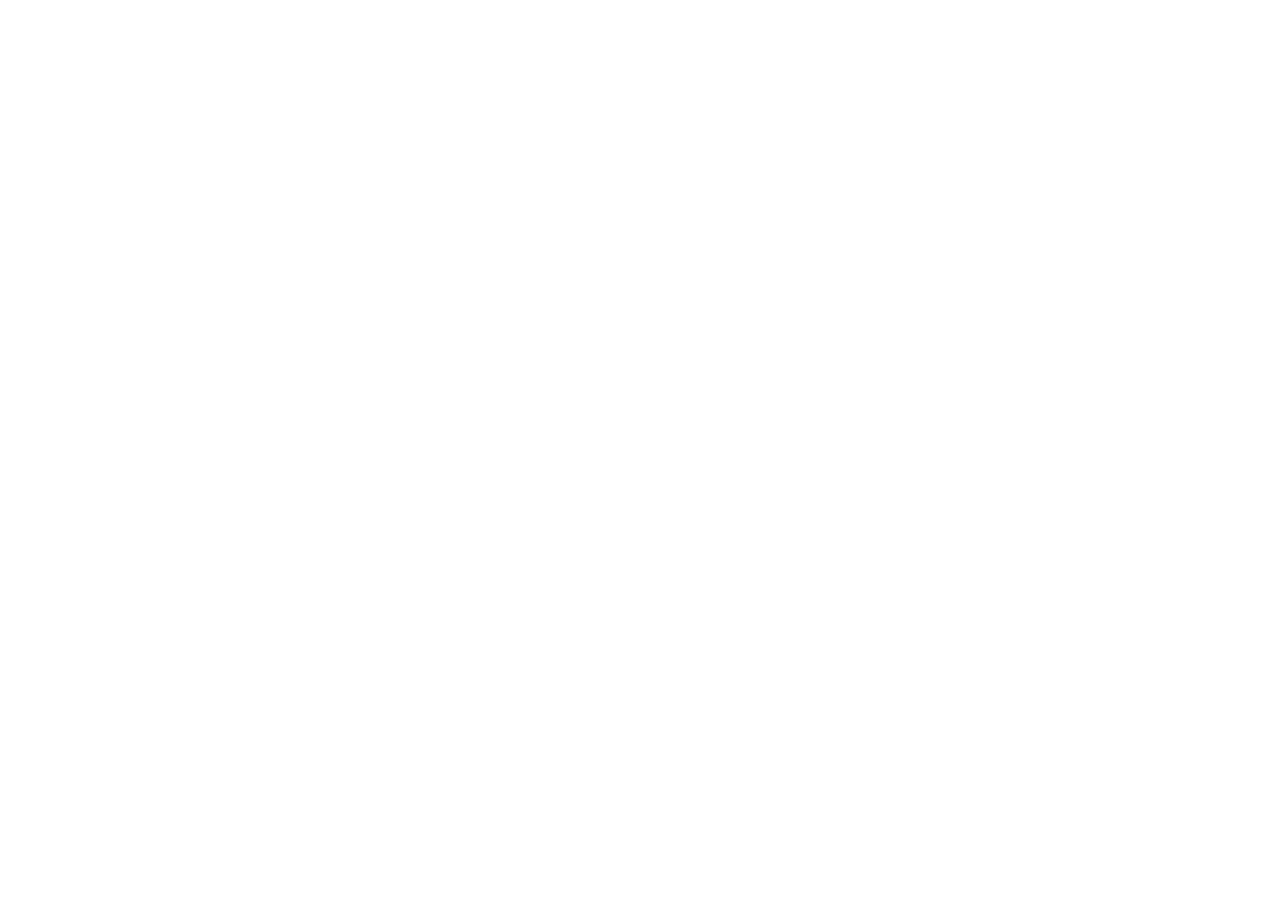
==== index.html @ e5d09a2a "index.html file" ====
<!DOCTYPE html>
<html>
<head>
    <meta charset="UTF-8">
    <title>Reactions Tester</title>
    <link rel="stylesheet" type="text/css" href="game.css">
</head>

<body>

    
    <h1> Test your reactions</h1>

    	<p>Click on the monkey as quickly as you can!</p>

    	<p class="bold"> Your reaction time: <span id = "yourTime"></span> </p> 

        	<div id="box"><img src="http://www.animatedimages.org/data/media/180/animated-monkey-image-0090.gif"></div>

        	<div id="box1"><img src="http://s20.rimg.info/7a2df17c673089f4146ba331e6ef92fc.gif"></div>	


<script src="game.js"></script>


</body>
</html>
---- game.css ----
body {
    font-family: Verdana, Geneva, sans-serif;
    background: url("http://2.bp.blogspot.com/-1RVs5obRN6M/T_pGJPndXWI/AAAAAAAACrw/E_rLWg99Cf8/s1600/Jungle.jpg");
	background-size: cover;
	color: white; 
}


#box {

    width: 50px;
    height: 50px;
    display:none; 
    position: absolute;

}

#box1 {
	width: 100px;
	height: 100px;
	position: absolute;
	display: none;

}

.bold {
    font-weight: weight;
}
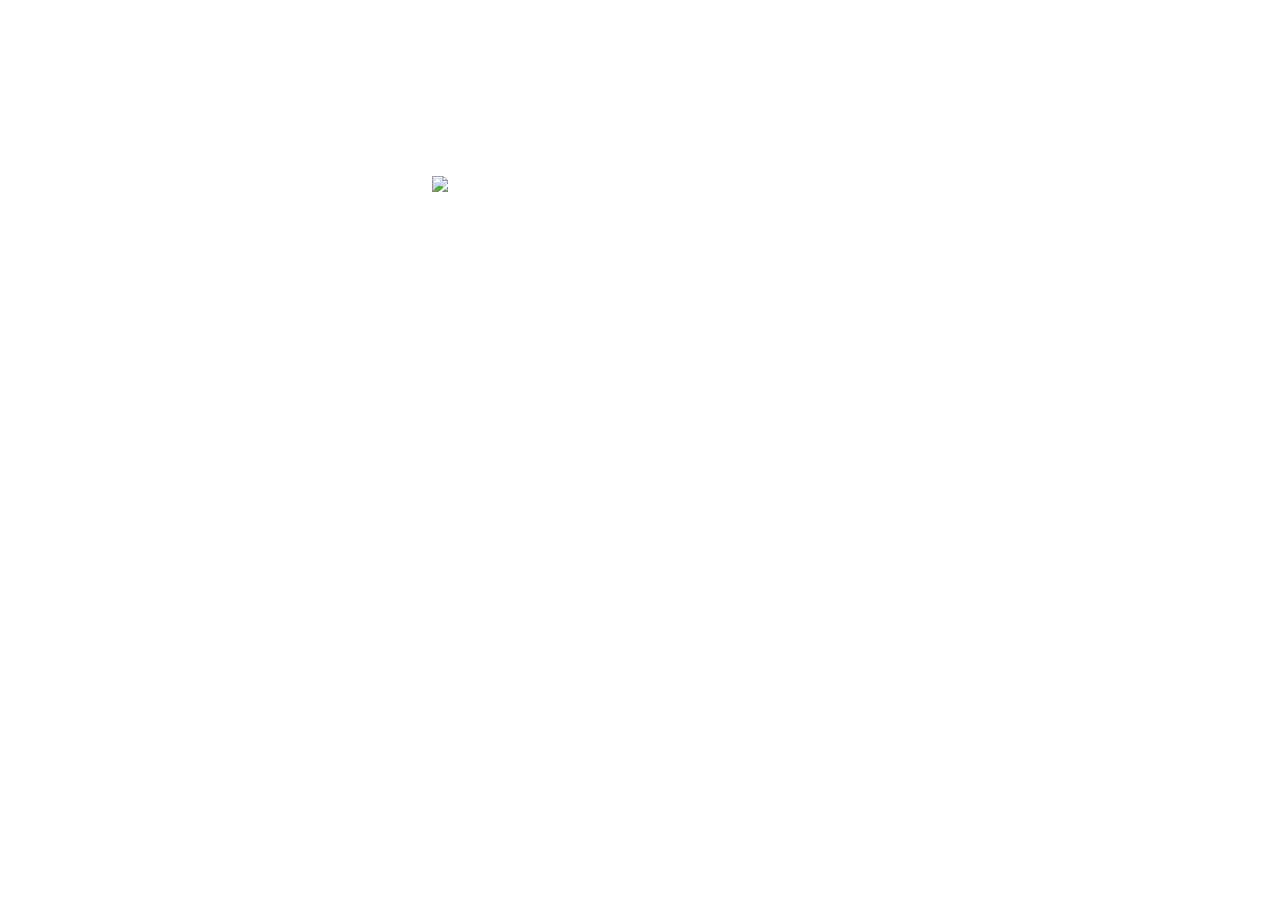
==== commit a968bc03: "updated instructions" ====
--- a/index.html
+++ b/index.html
@@ -11,7 +11,9 @@
     
     <h1> Test your reactions</h1>
 
-    	<p>Click on the monkey as quickly as you can!</p>
+    	<p>Click on the monkey as quickly as you can! </p>
+
+    	<p>Watch out for the Evil Tiger. Don't click on him! </p>
 
     	<p class="bold"> Your reaction time: <span id = "yourTime"></span> </p> 
 
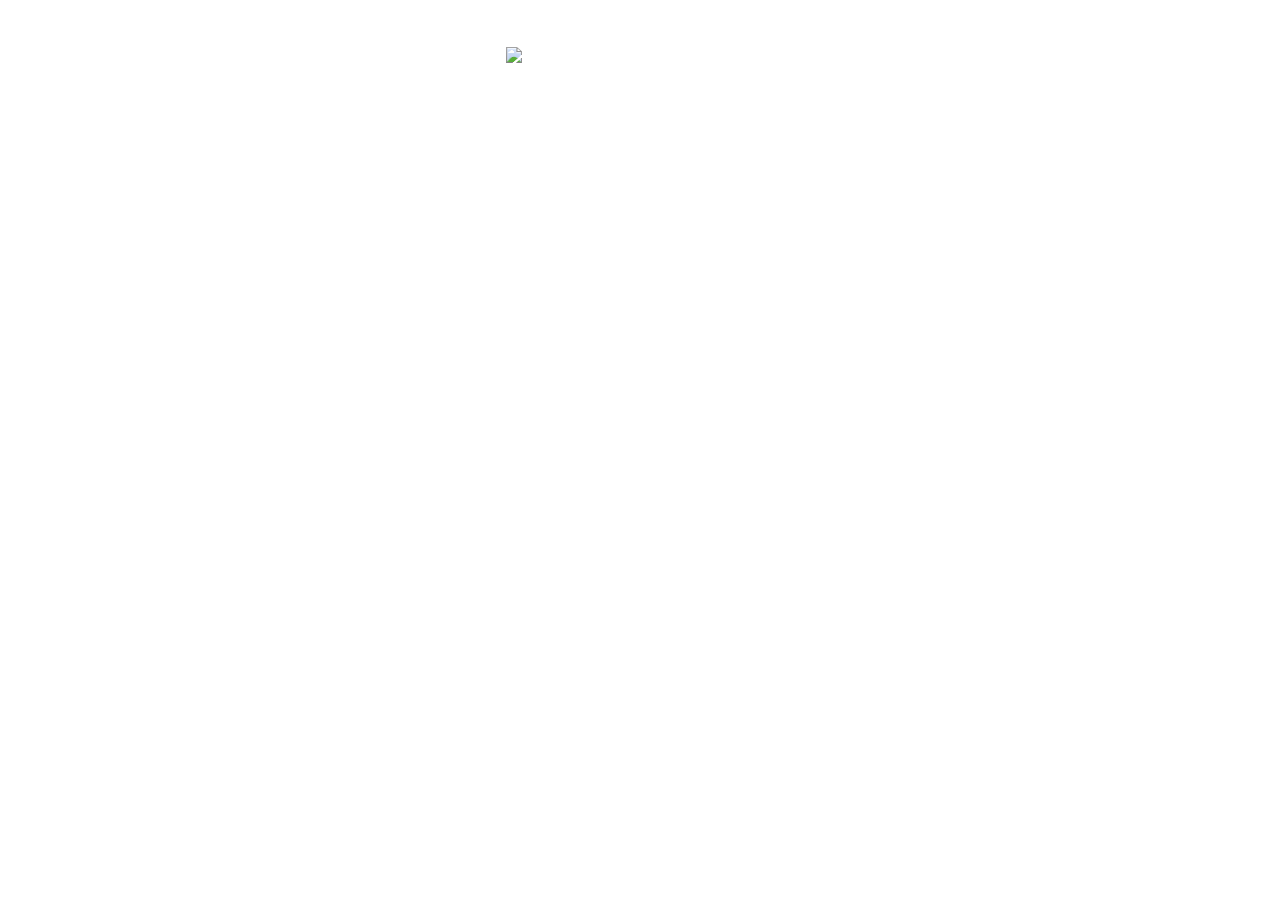
==== commit eedc425f: "added instructions" ====
--- a/index.html
+++ b/index.html
@@ -11,7 +11,7 @@
     
     <h1> Test your reactions</h1>
 
-    	<p>Click on the monkey as quickly as you can! </p>
+    	<p>Click on the monkey as quickly as you can!</p>
 
     	<p>Watch out for the Evil Tiger. Don't click on him! </p>
 
